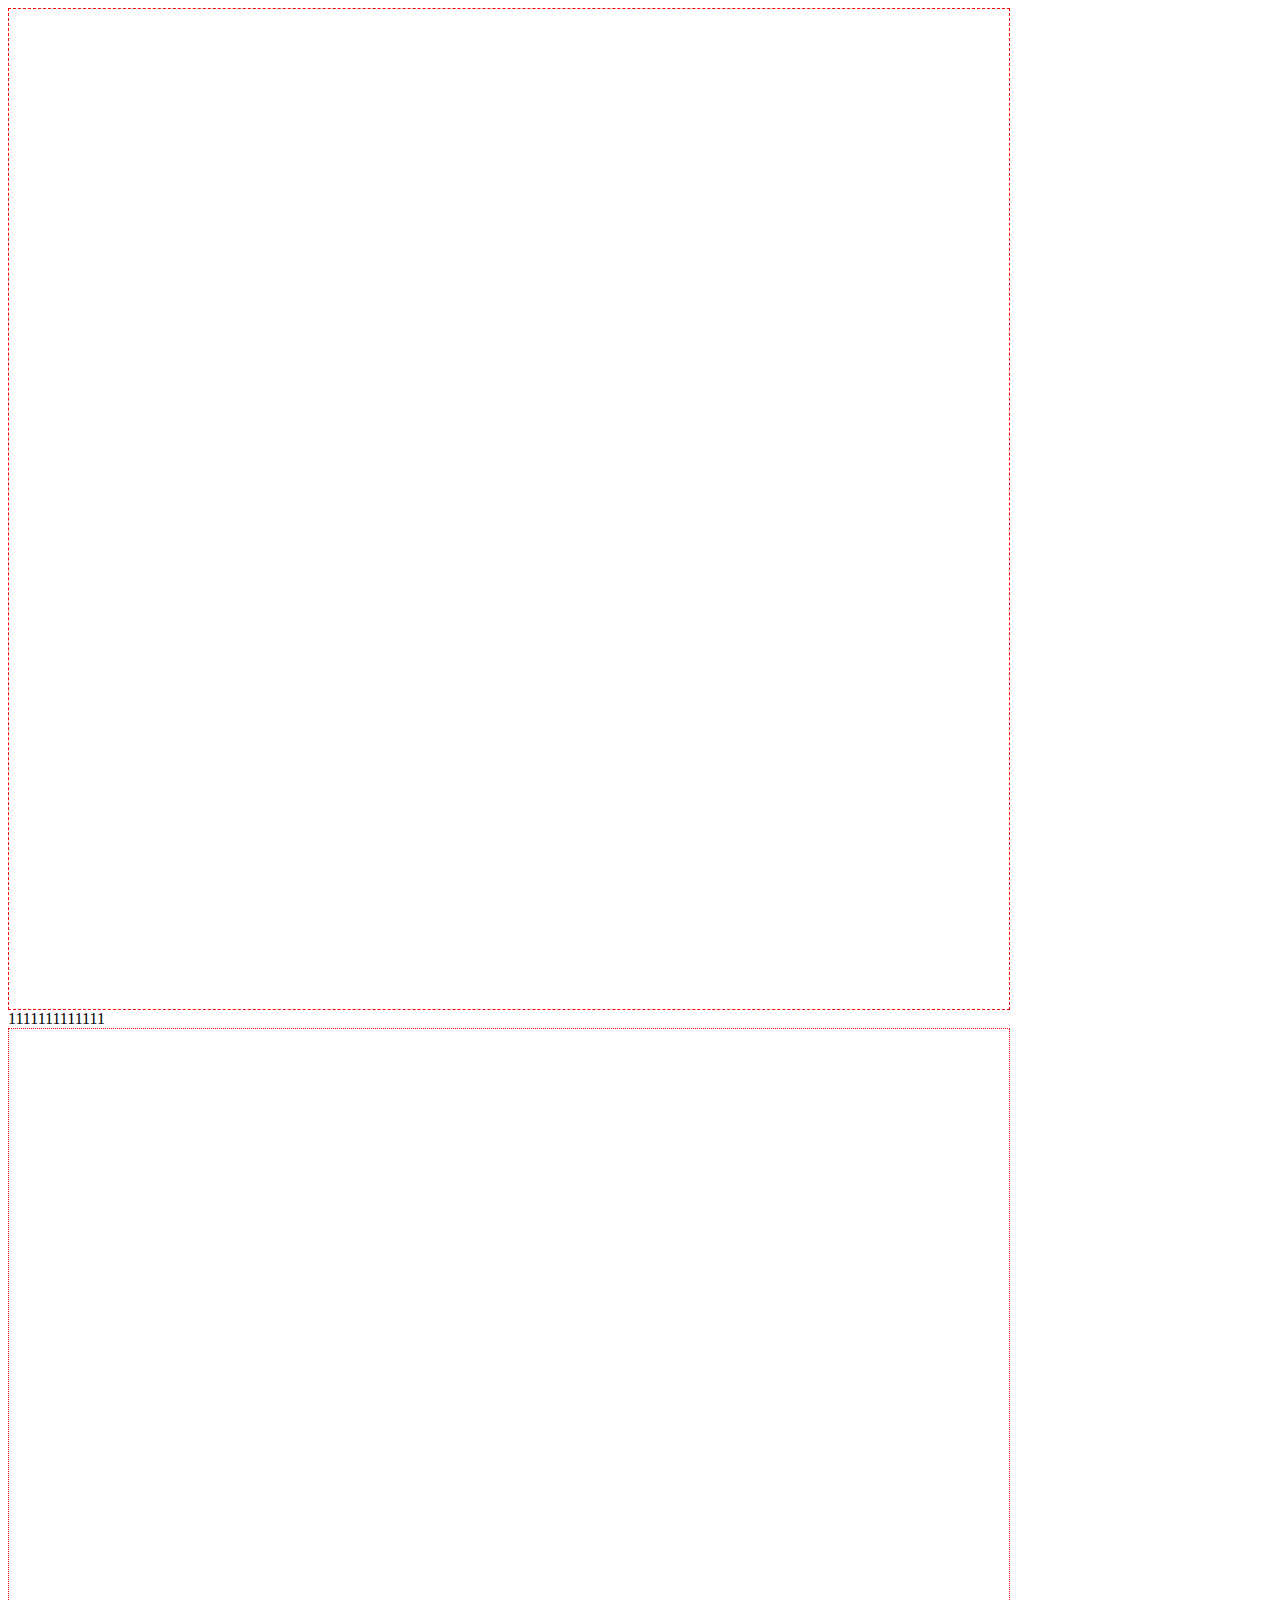
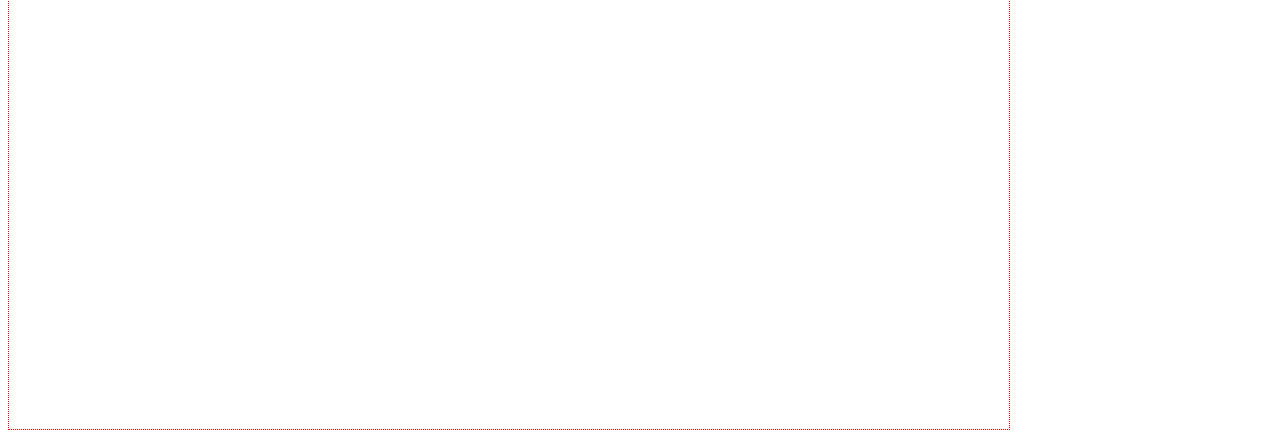
==== 1.html @ d148b76b "test" ====
<!DOCTYPE html>
<html lang="en">
<head>
    <meta charset="UTF-8">
    <meta http-equiv="X-UA-Compatible" content="IE=edge">
    <meta name="viewport" content="width=device-width, initial-scale=1.0">
    <title>Document</title>
    <style>
        .box{
            width: 1000px;
            height: 1000px;
            border: 1px dashed red; 
            /* dashed曲线 */
        } 
        .box-one {
            width: 1000px;
            height: 1000px;
            border: 1px dotted red;
            /* dotted点线 */
        }
    </style>
</head>
<body>
    <div class="box"></div>
    <div>1111111111111</div>
    <div class="box-one"></div>
</body>
</html>
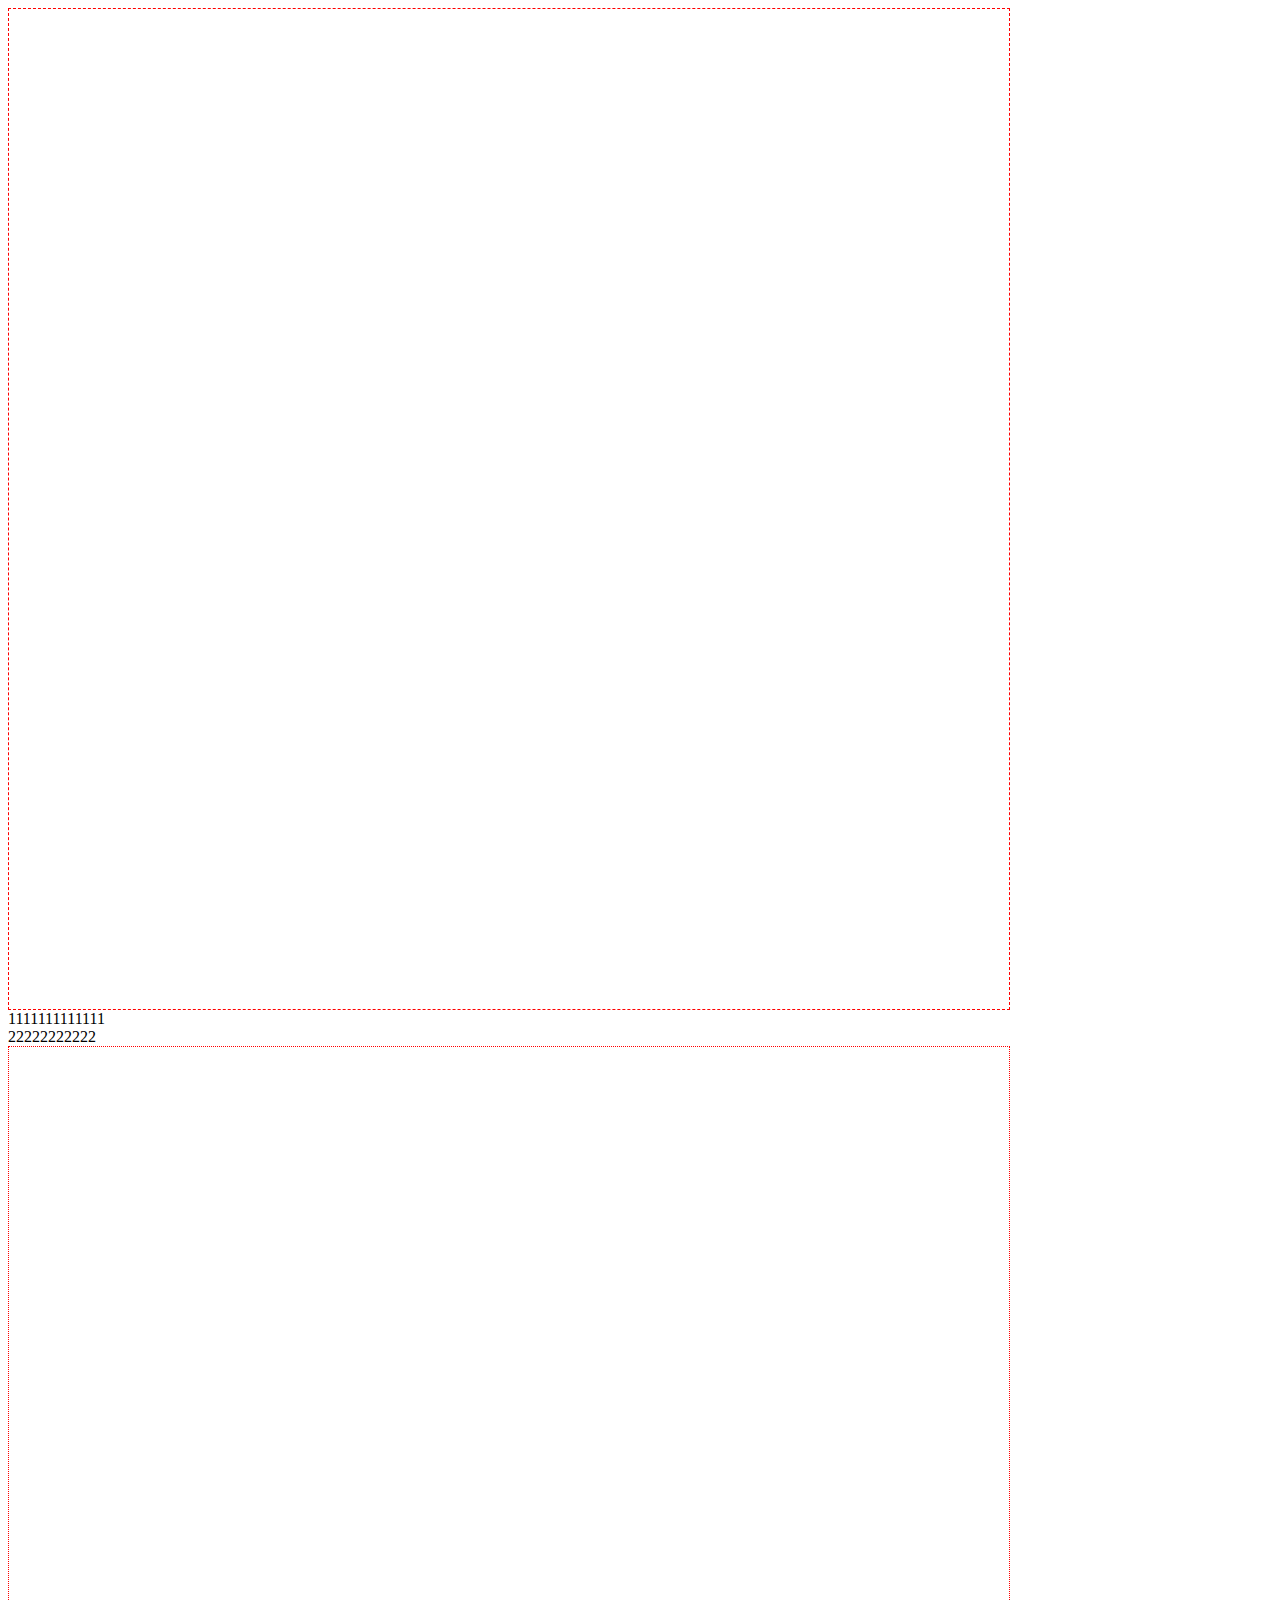
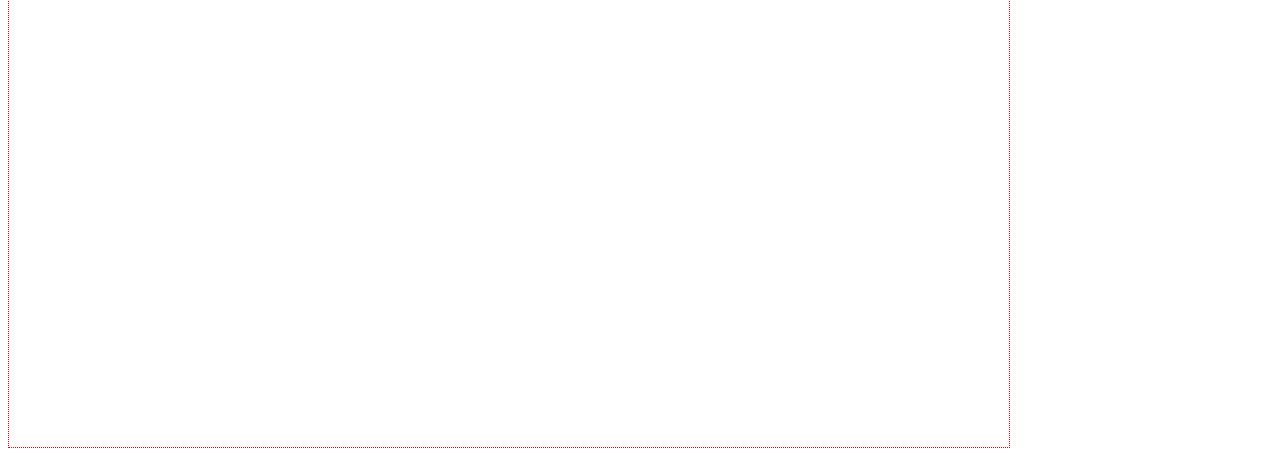
==== commit 416213ad: "大" ====
--- a/1.html
+++ b/1.html
@@ -23,6 +23,7 @@
 <body>
     <div class="box"></div>
     <div>1111111111111</div>
+    <div>22222222222</div>
     <div class="box-one"></div>
 </body>
 </html>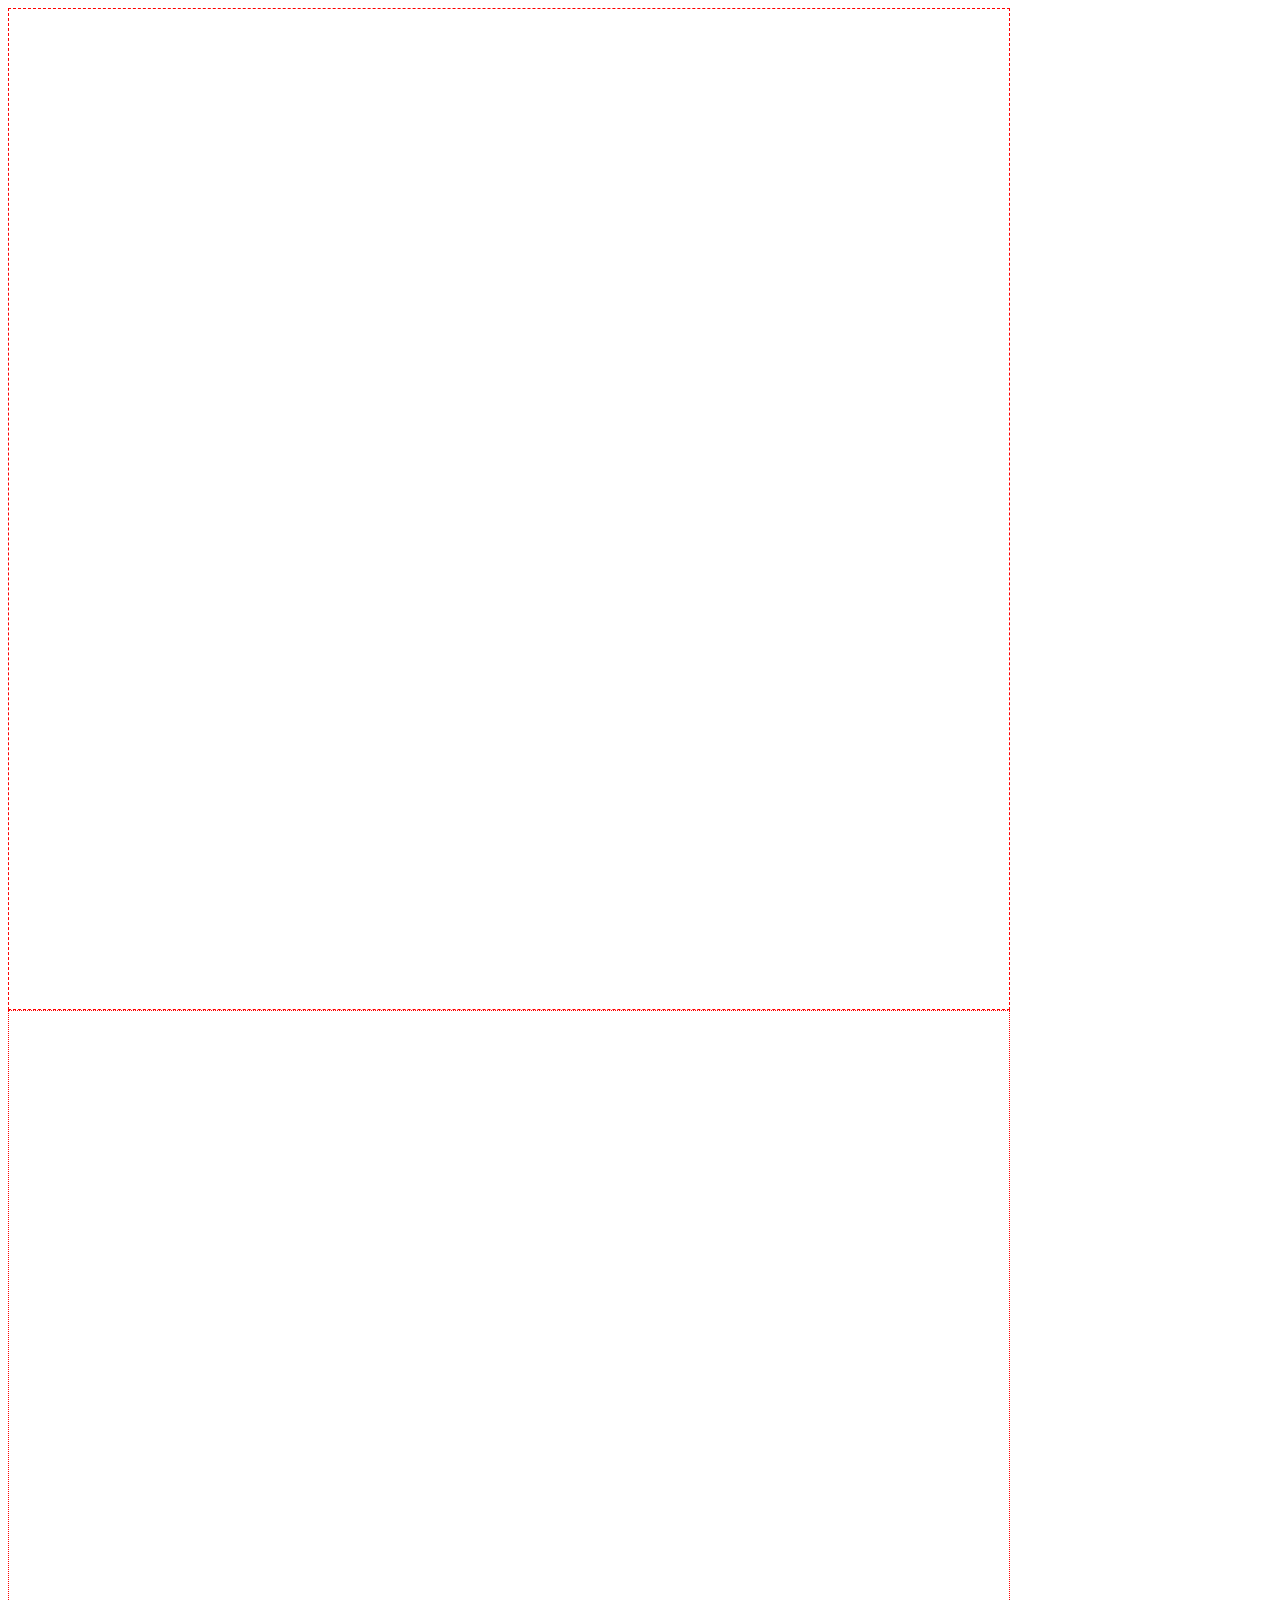
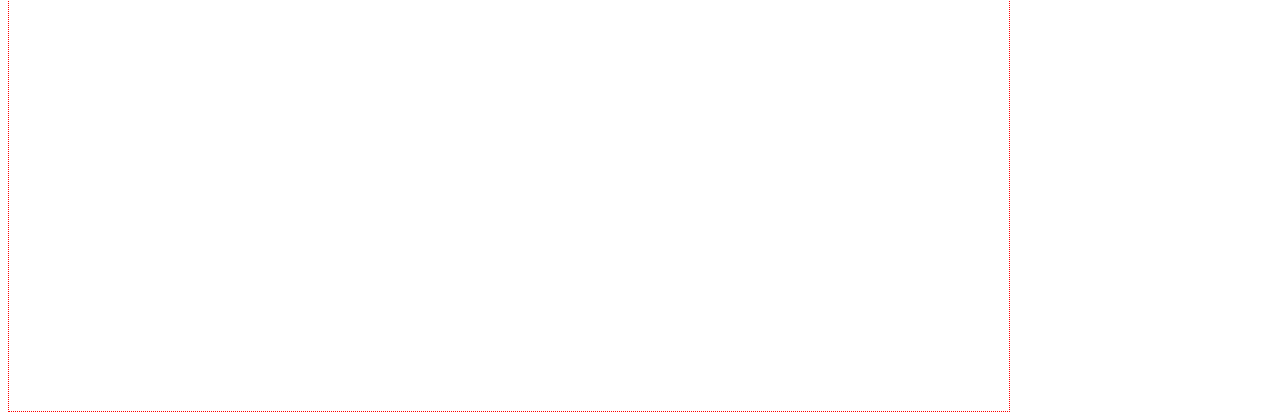
==== commit 30fa9a0d: "sssssssssss" ====
--- a/1.html
+++ b/1.html
@@ -22,8 +22,6 @@
 </head>
 <body>
     <div class="box"></div>
-    <div>1111111111111</div>
-    <div>22222222222</div>
     <div class="box-one"></div>
 </body>
 </html>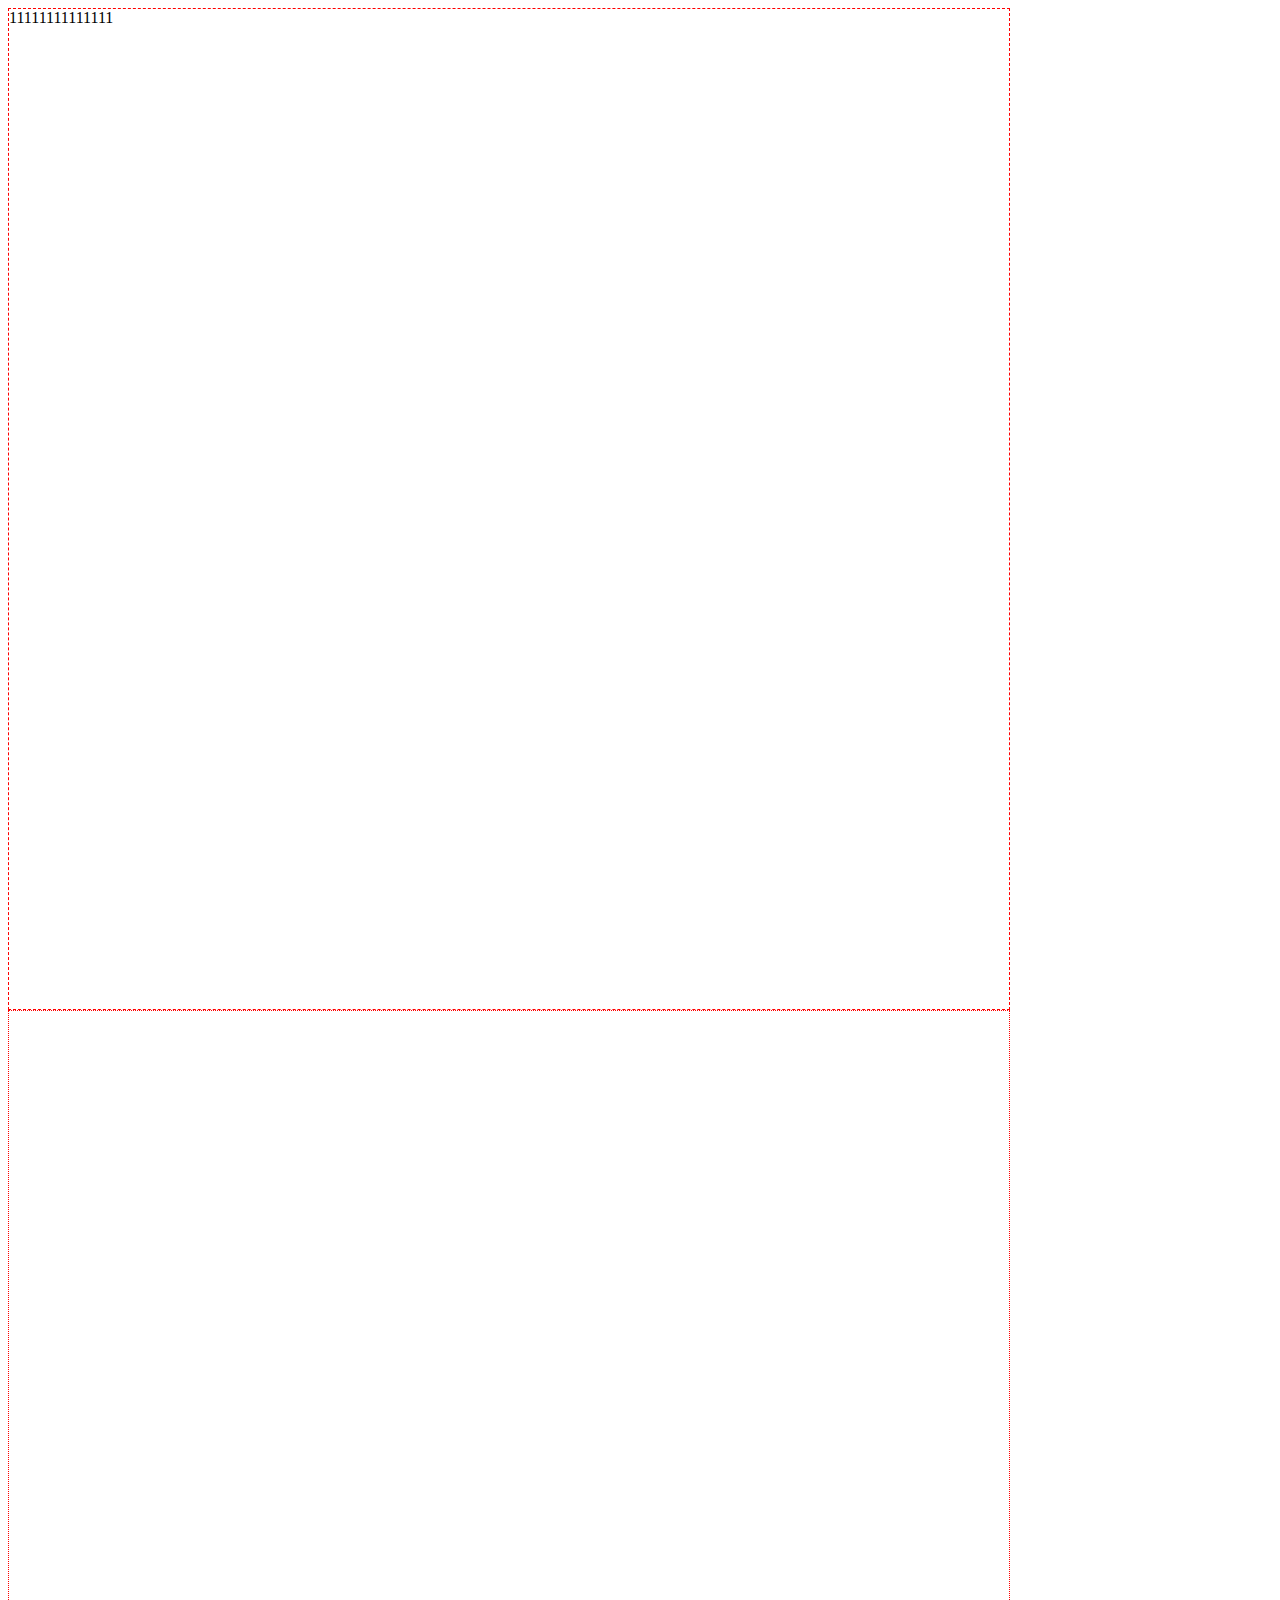
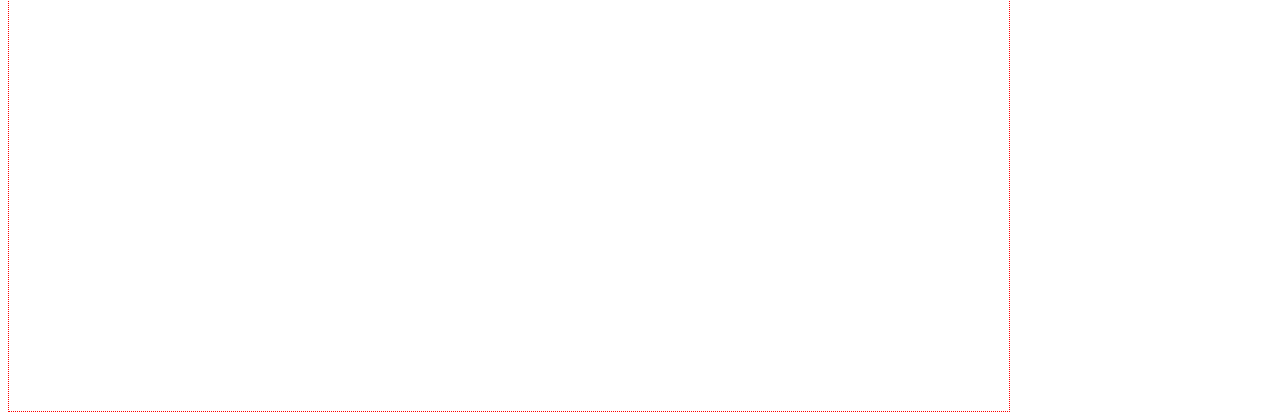
==== commit 8c94a306: "1111111111" ====
--- a/1.html
+++ b/1.html
@@ -21,7 +21,7 @@
     </style>
 </head>
 <body>
-    <div class="box"></div>
+    <div class="box">11111111111111</div>
     <div class="box-one"></div>
 </body>
 </html>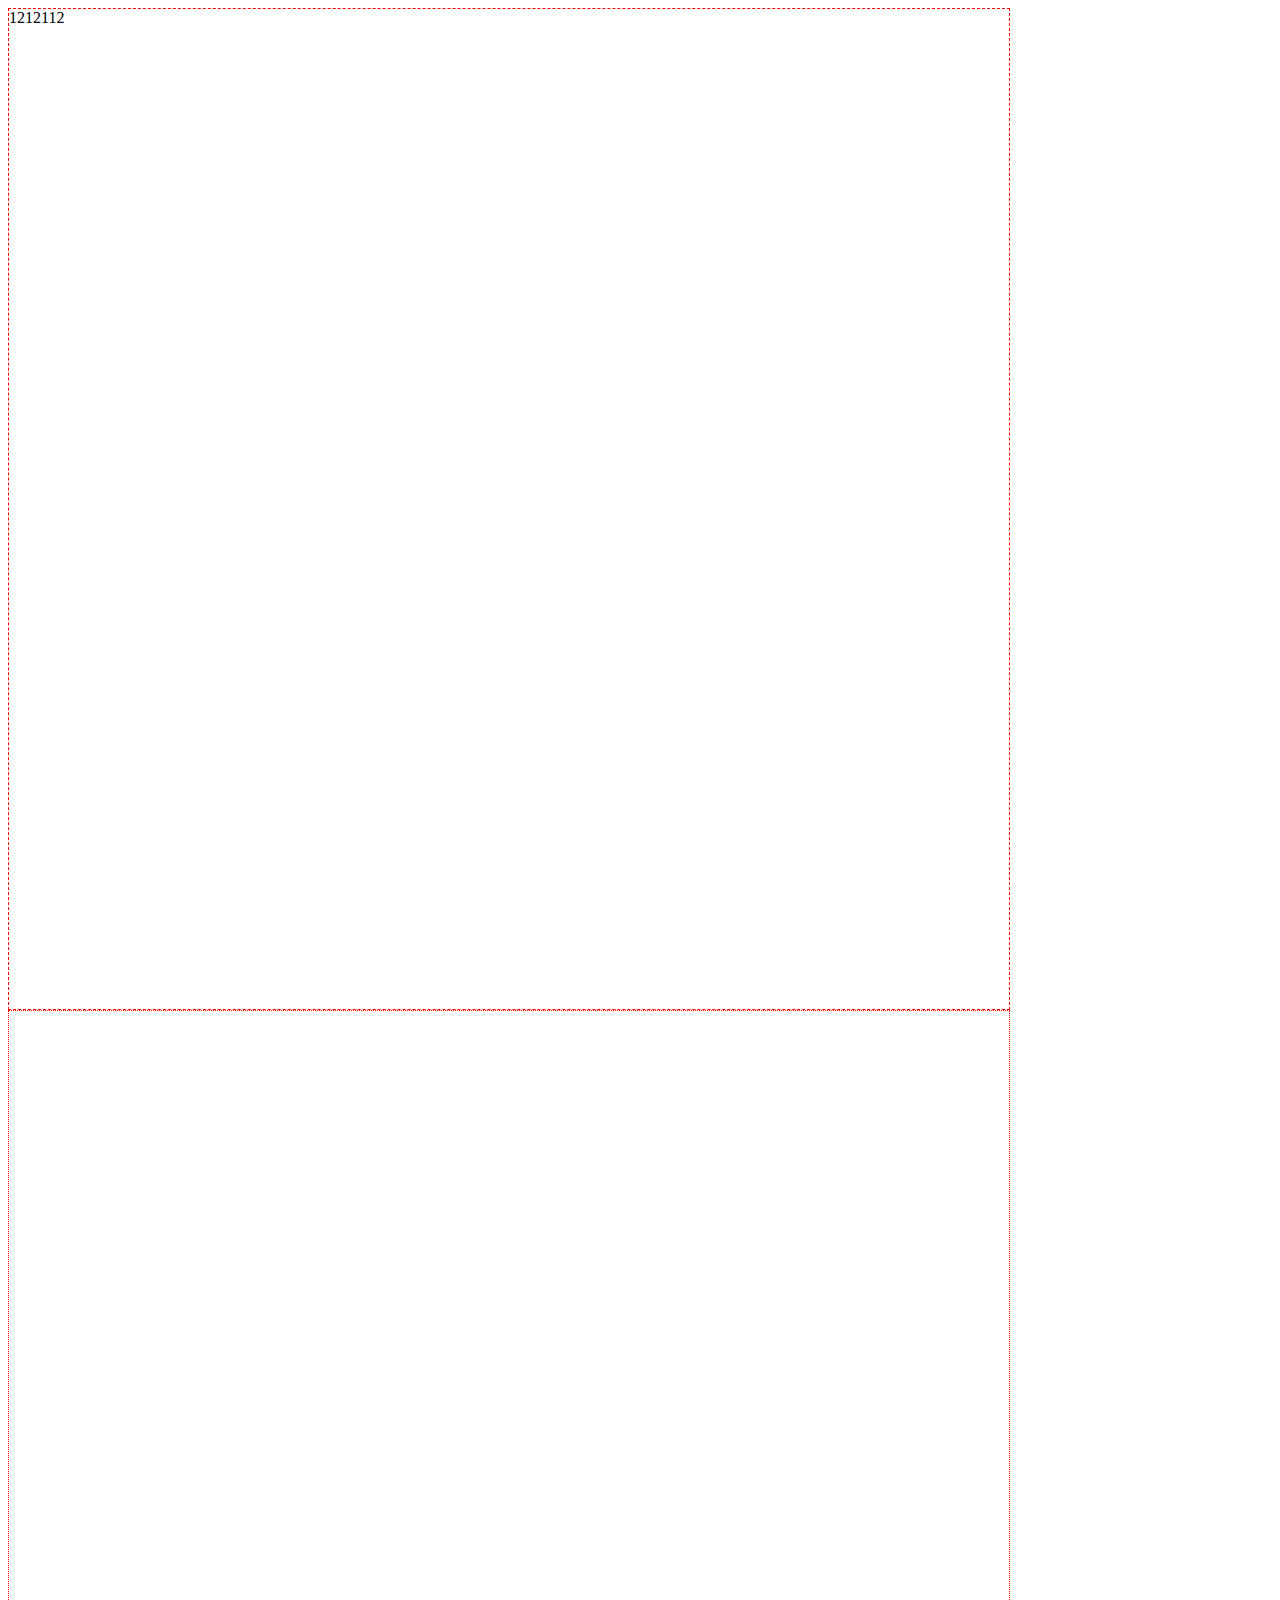
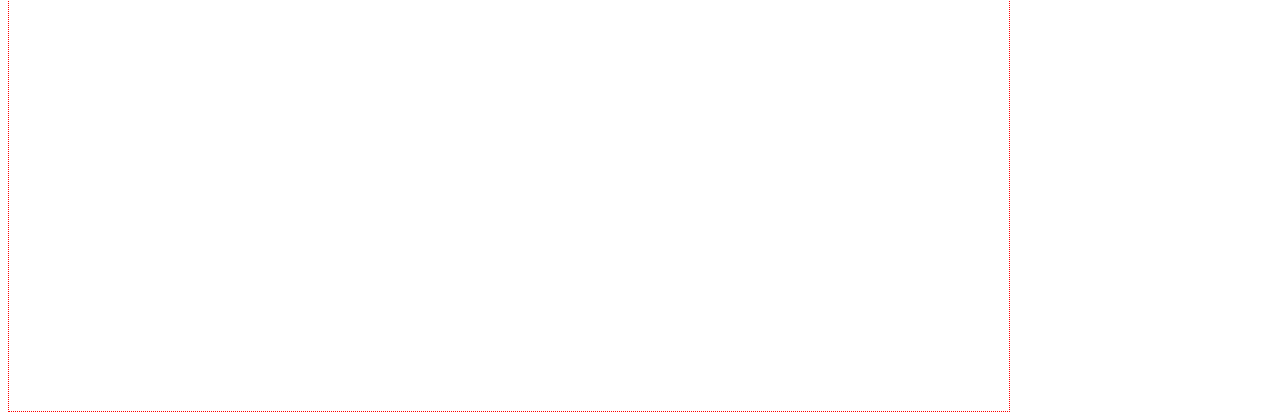
==== commit a7bdb8b7: "1212" ====
--- a/1.html
+++ b/1.html
@@ -21,7 +21,7 @@
     </style>
 </head>
 <body>
-    <div class="box">11111111111111</div>
+    <div class="box">1212112</div>
     <div class="box-one"></div>
 </body>
 </html>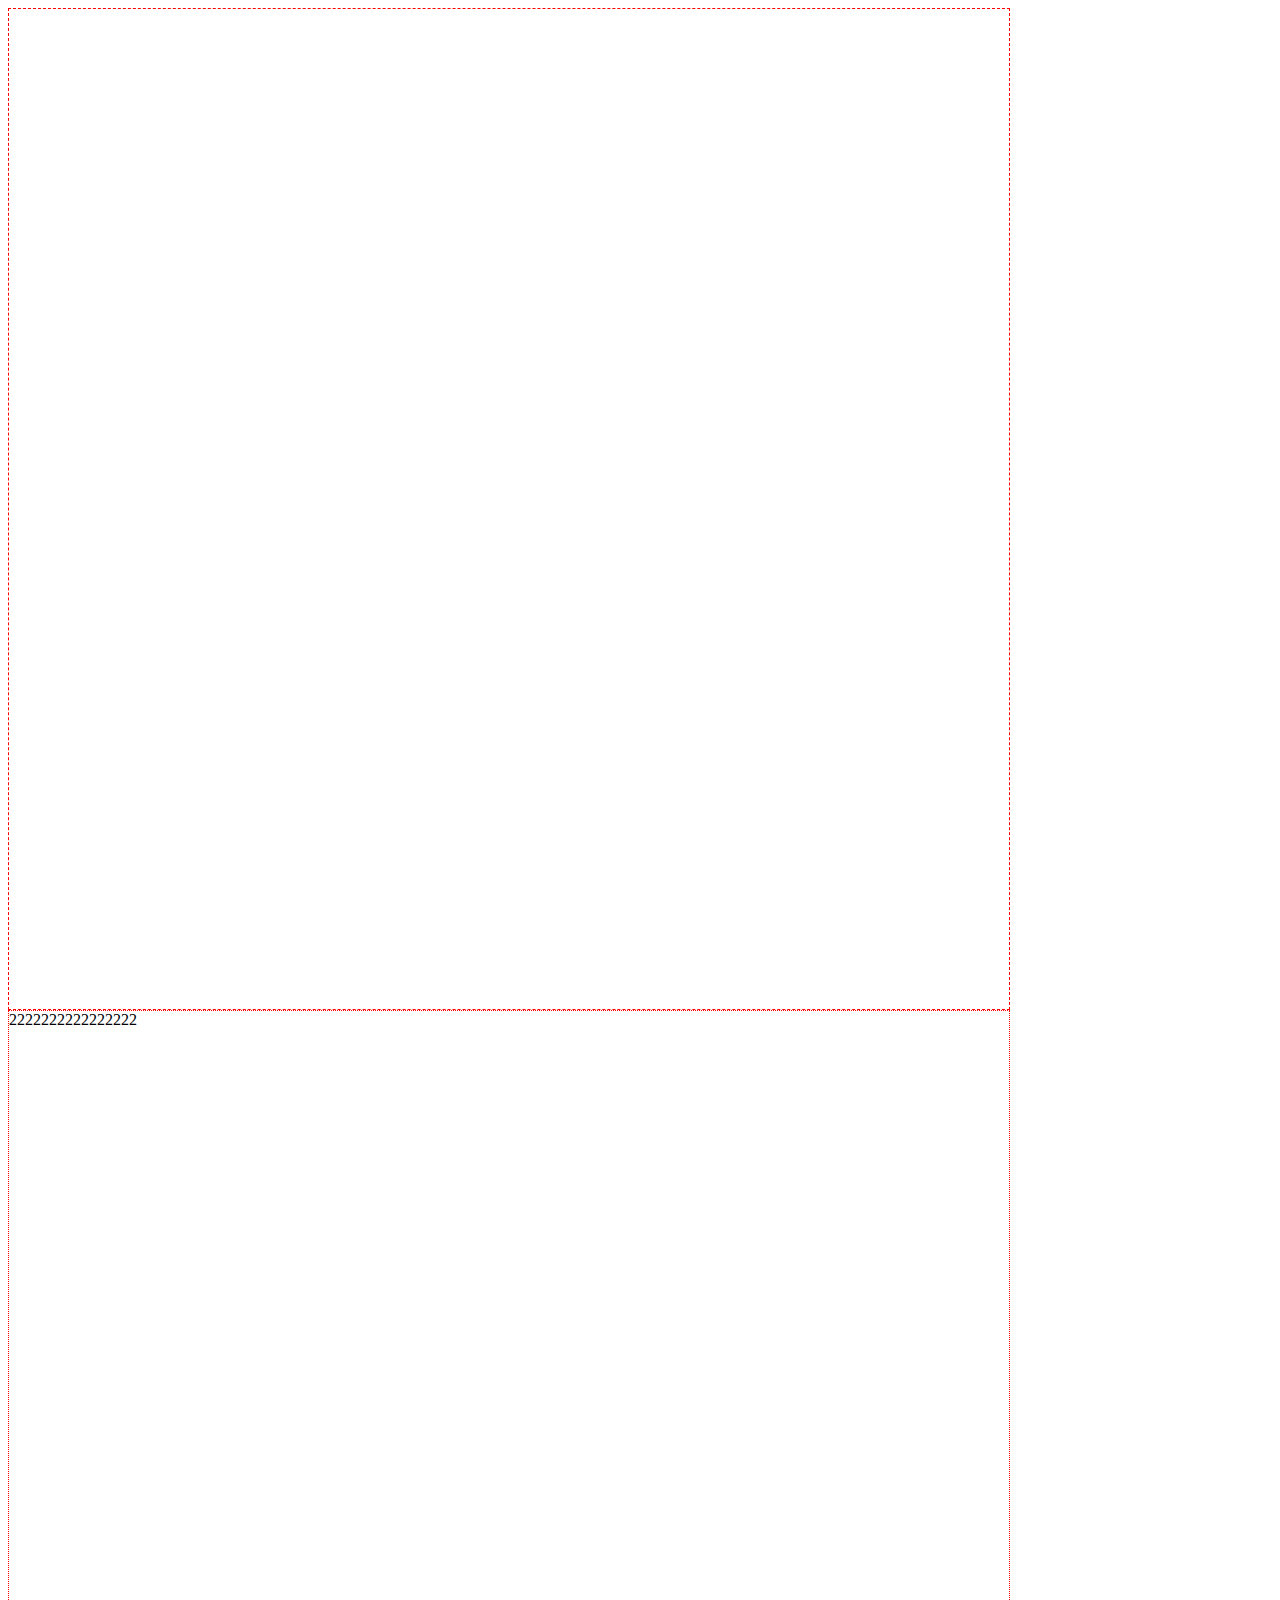
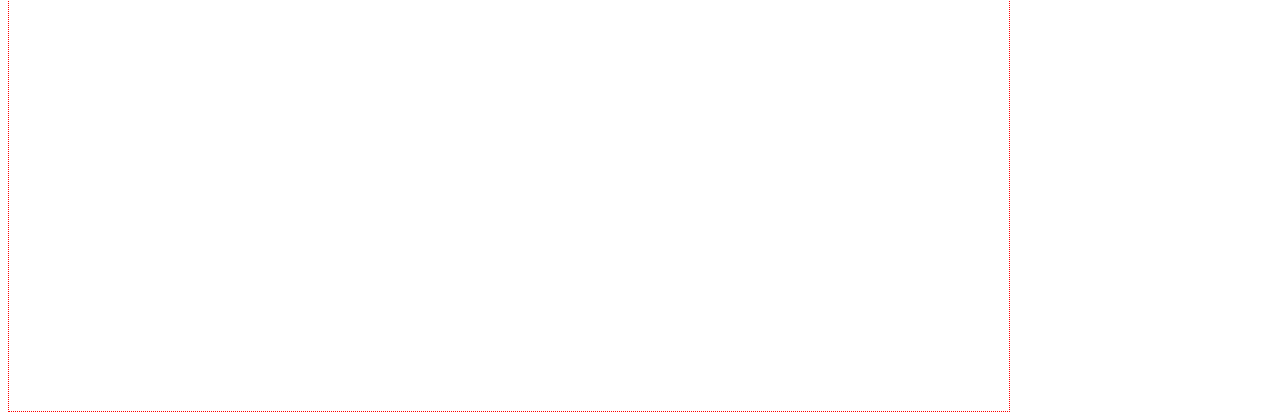
==== commit af202c12: "2222222222" ====
--- a/1.html
+++ b/1.html
@@ -21,7 +21,7 @@
     </style>
 </head>
 <body>
-    <div class="box">1212112</div>
-    <div class="box-one"></div>
+    <div class="box"></div>
+    <div class="box-one">2222222222222222</div>
 </body>
 </html>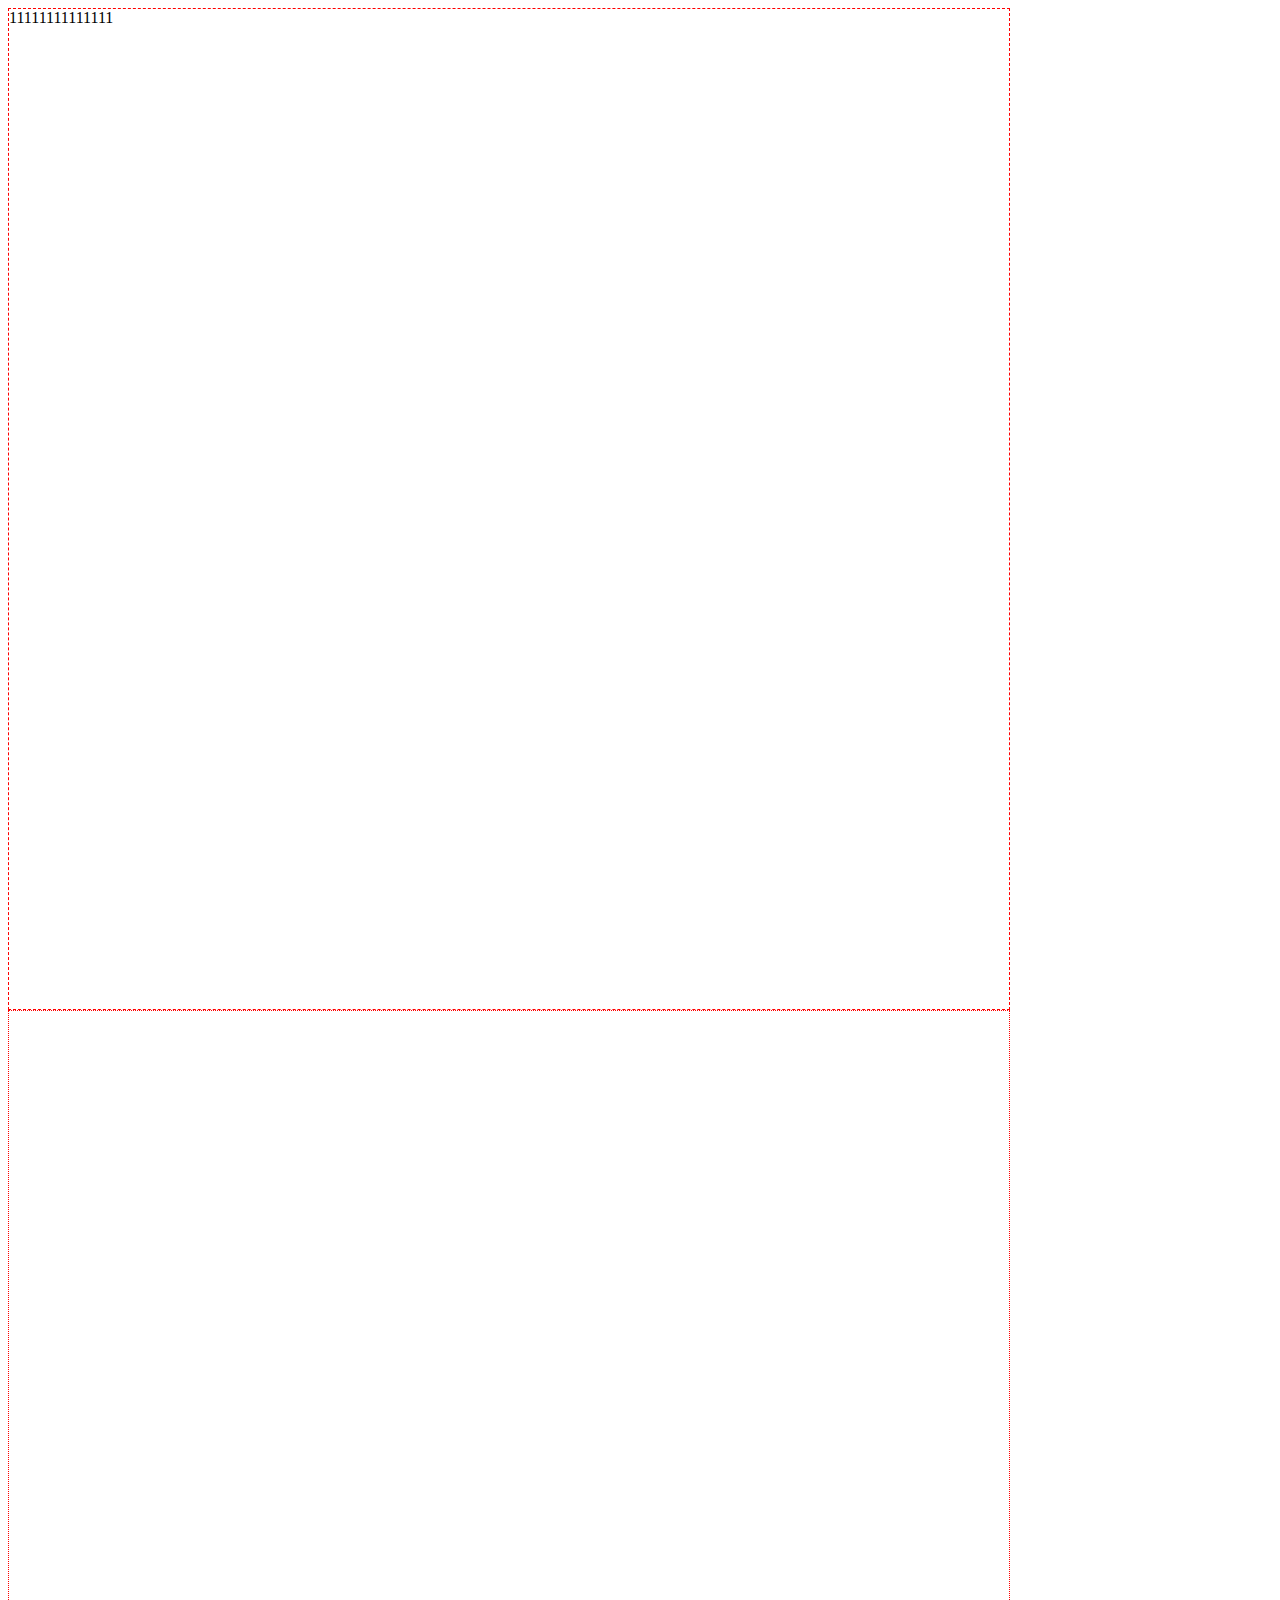
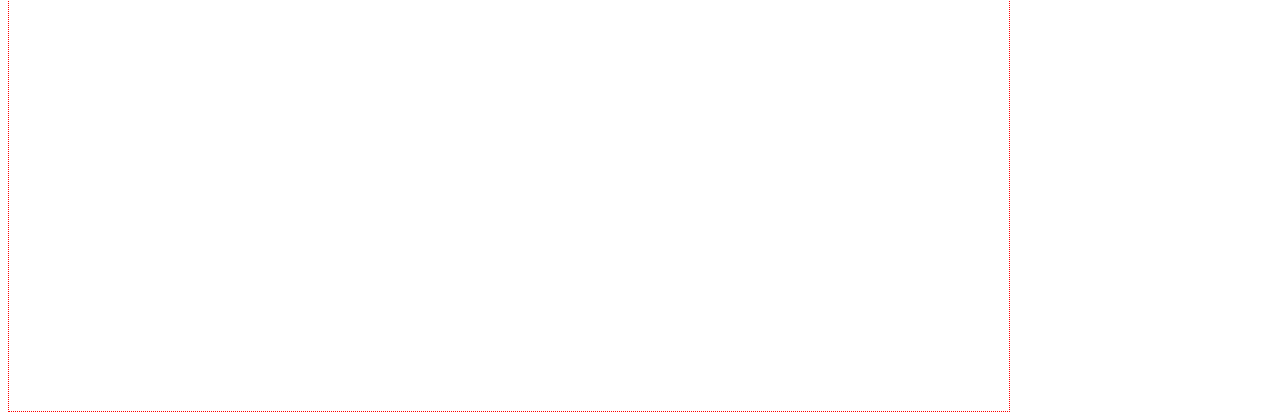
==== commit ecb2b10e: "222222220" ====
--- a/1.html
+++ b/1.html
@@ -21,7 +21,7 @@
     </style>
 </head>
 <body>
-    <div class="box"></div>
-    <div class="box-one">2222222222222222</div>
+    <div class="box">11111111111111</div>
+    <div class="box-one"></div>
 </body>
 </html>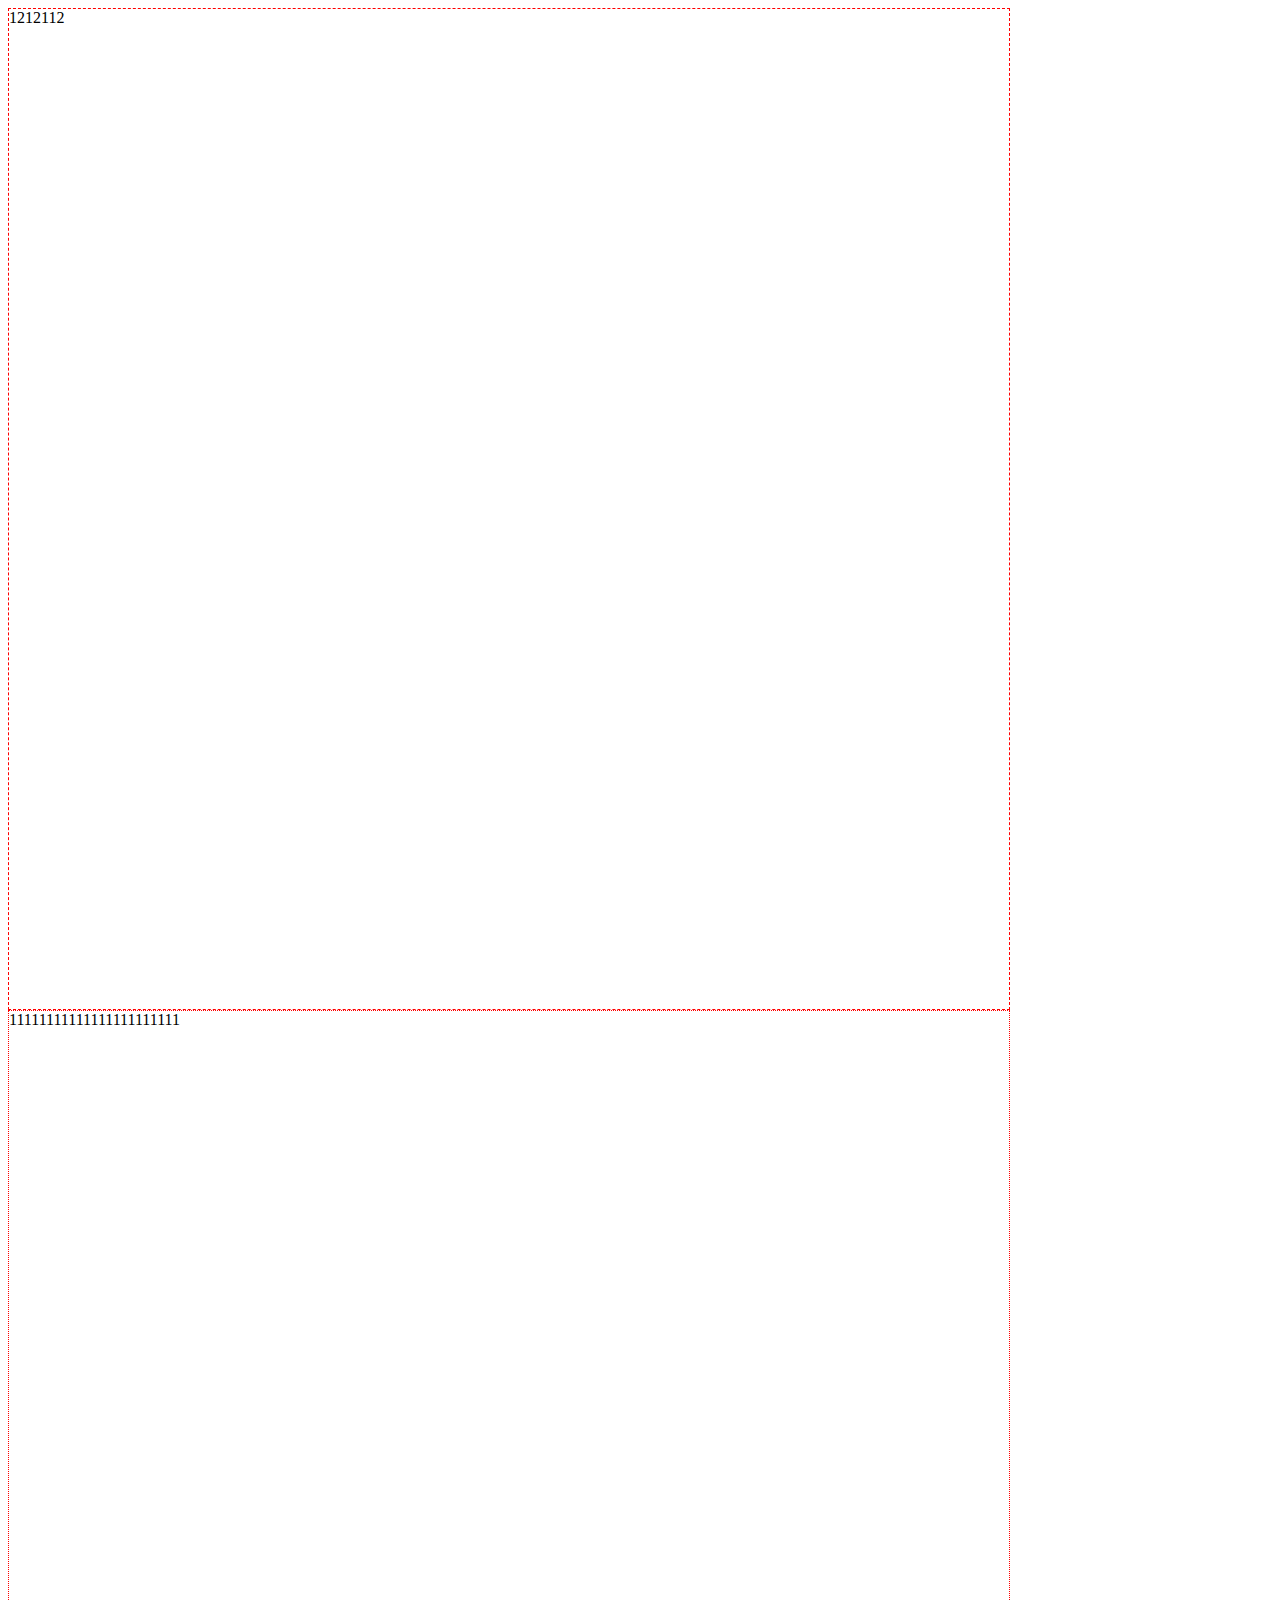
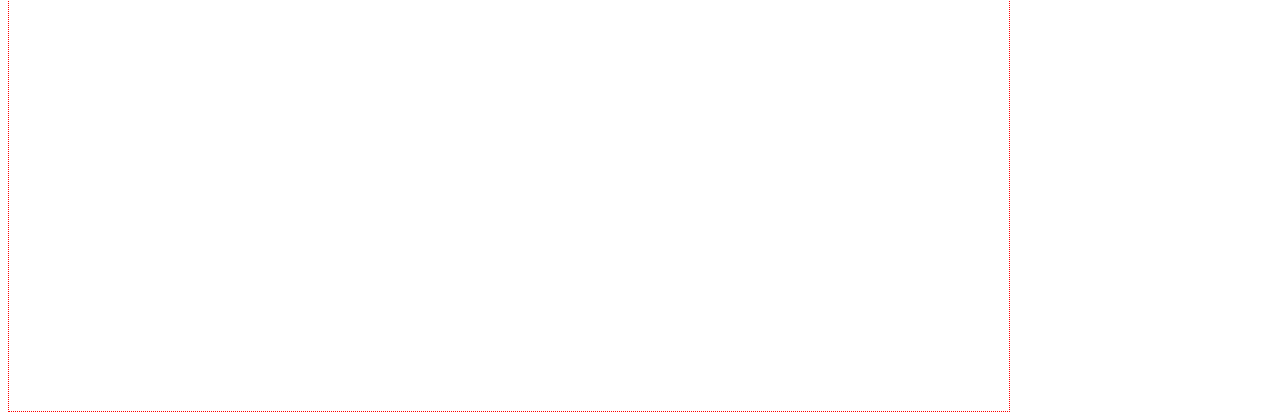
==== commit c1014568: "1888" ====
--- a/1.html
+++ b/1.html
@@ -21,7 +21,7 @@
     </style>
 </head>
 <body>
-    <div class="box">11111111111111</div>
-    <div class="box-one"></div>
+    <div class="box">1212112</div>
+    <div class="box-one">11111111111111111111111</div>
 </body>
 </html>